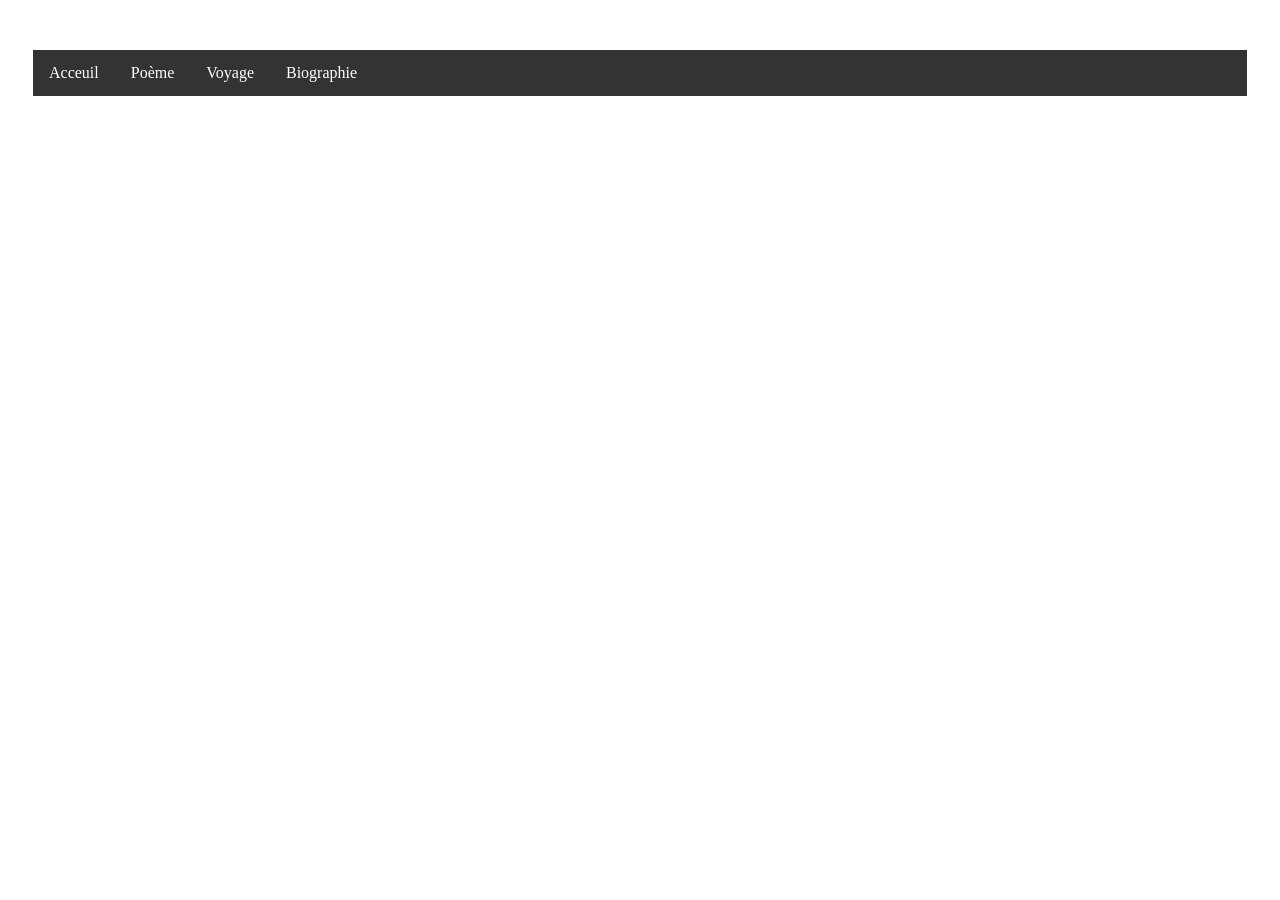
==== biographie.html @ 254db6e0 "Add files via upload" ====
<!DOCTYPE html>
<html>
  <head>
    <meta charset="UTF-8">
    <title>Biographie</title>
    <link rel="stylesheet" href="styles.css" />
  </head>
  <body>
    <ul>
      <li><a href="index.html">Acceuil</a></li>
      <li><a href="poeme.html">Poème</a></li>
      <li><a href="voyage.html">Voyage</a></li>
      <li><a href="biographie.html">Biographie</a></li>
    </ul>
  </body>
</html>
---- styles.css ----
body{
  padding: 25px;
  margin-block: 25px;
}
.title {
	color: #5C6AC4;
}
/*Barre De Navigation Horizontal Par https://www.w3schools.com/css/css_navbar_horizontal.asp*/
ul {
  list-style-type: none;
  margin: 0;
  padding: 0;
  overflow: hidden;
  background-color: #333333;
}
ul li {
  float: left;
}
ul li a {
  display: block;
  color: white;
  text-align: center;
  padding: 14px 16px;
  text-decoration: none;
}
ul li a:hover {
  background-color: #111111;
}
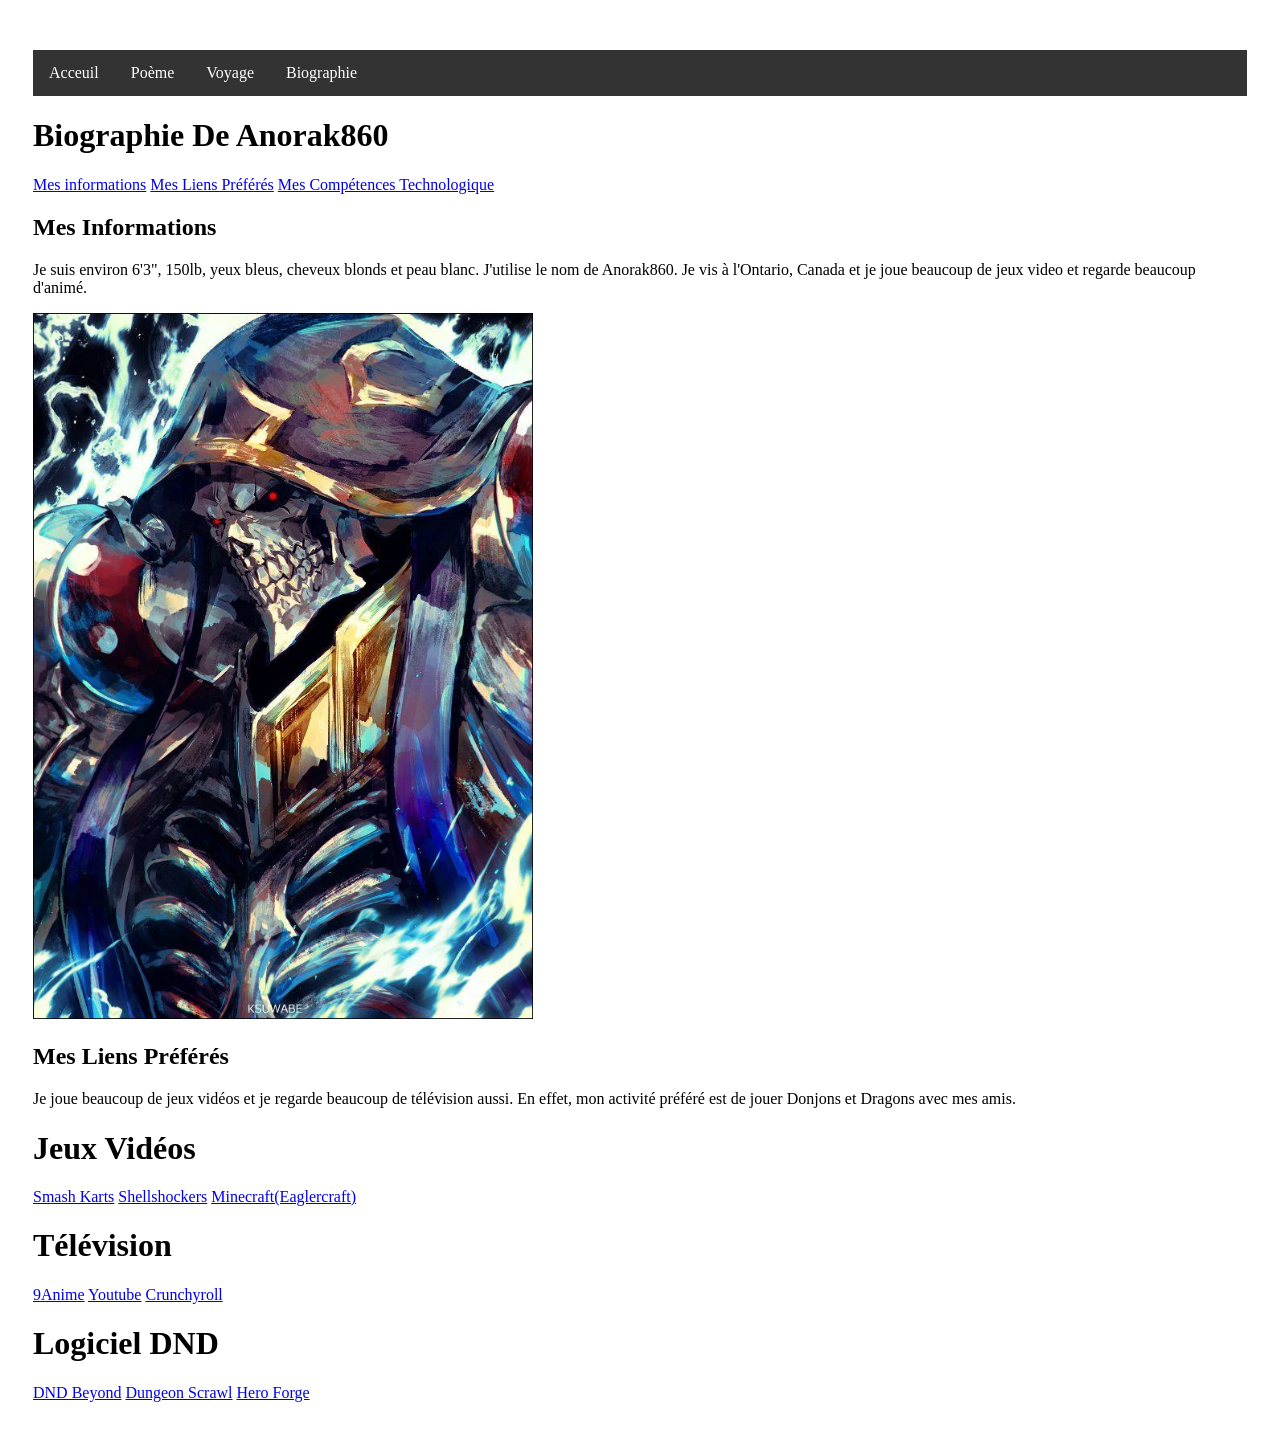
==== commit 338d99ba: "Update biographie.html" ====
--- a/biographie.html
+++ b/biographie.html
@@ -12,5 +12,41 @@
       <li><a href="voyage.html">Voyage</a></li>
       <li><a href="biographie.html">Biographie</a></li>
     </ul>
+    <a name="barre-nav-vert"></a>
+    <h1>Biographie De Anorak860</h1>
+    <div class="vert-nav">
+      <a href="#info">Mes informations</a>
+      <a href="#lien">Mes Liens Préférés</a>
+      <a href="#tech">Mes Compétences Technologique</a>
+    </div>
+    <a name="info"></a>
+    <h2>Mes Informations</h2>
+    <p>Je suis environ 6'3", 150lb, yeux bleus, cheveux blonds et peau blanc. J'utilise le nom de Anorak860. Je vis à l'Ontario, Canada et je joue beaucoup de jeux video et regarde beaucoup d'animé. </p>
+    <!--Source De L'Image: https://www.reddit.com/r/overlord/comments/1ldnheo/ainz_ooal_gown_by_ksuwabe/-->
+    <img src="image/ainz-ooal-gown.jpg" width="500" class="image-droite"/>
+    <a name="lien"></a>
+    <h2>Mes Liens Préférés</h2>
+    <p>Je joue beaucoup de jeux vidéos et je regarde beaucoup de télévision aussi. En effet, mon activité préféré est de jouer Donjons et Dragons avec mes amis.
+    <div class="flex-container">
+    <div class="flex-container">
+      <div class="flex-child magenta vert-nav">
+        <h1>Jeux Vidéos</h1>
+        <a href="https://smashkarts.io/" target="_blank">Smash Karts</a>
+        <a href="https://shellshock.io/" target="_blank">Shellshockers</a>
+        <a href="https://eaglercraft.com/play/?version=1.12.2" target="_blank">Minecraft(Eaglercraft)</a>
+      </div>
+      <div class="flex-child green vert-nav">
+        <h1>Télévision</h1>
+        <a href="https://9animetv.to/" target="_blank">9Anime</a>
+        <a href="https://www.youtube.com/" target="_blank">Youtube</a>
+        <a href="https://www.crunchyroll.com/fr?srsltid=AfmBOop3gY0QpFO6LnQUDH6u6_HT0pyQQL70m4SwW3hTlaSJnPdt4sSn" target="_blank">Crunchyroll</a>
+      </div>
+      <div class="flex-child orange vert-nav">
+        <h1>Logiciel DND</h1>
+        <a href="https://www.dndbeyond.com/characters" target="_blank">DND Beyond</a>
+        <a href="https://app.dungeonscrawl.com/" target="_blank">Dungeon Scrawl</a>
+        <a href="https://www.heroforge.com/" target="_blank">Hero Forge</a>
+      </div>
+    </div>
   </body>
-</html>+</html>
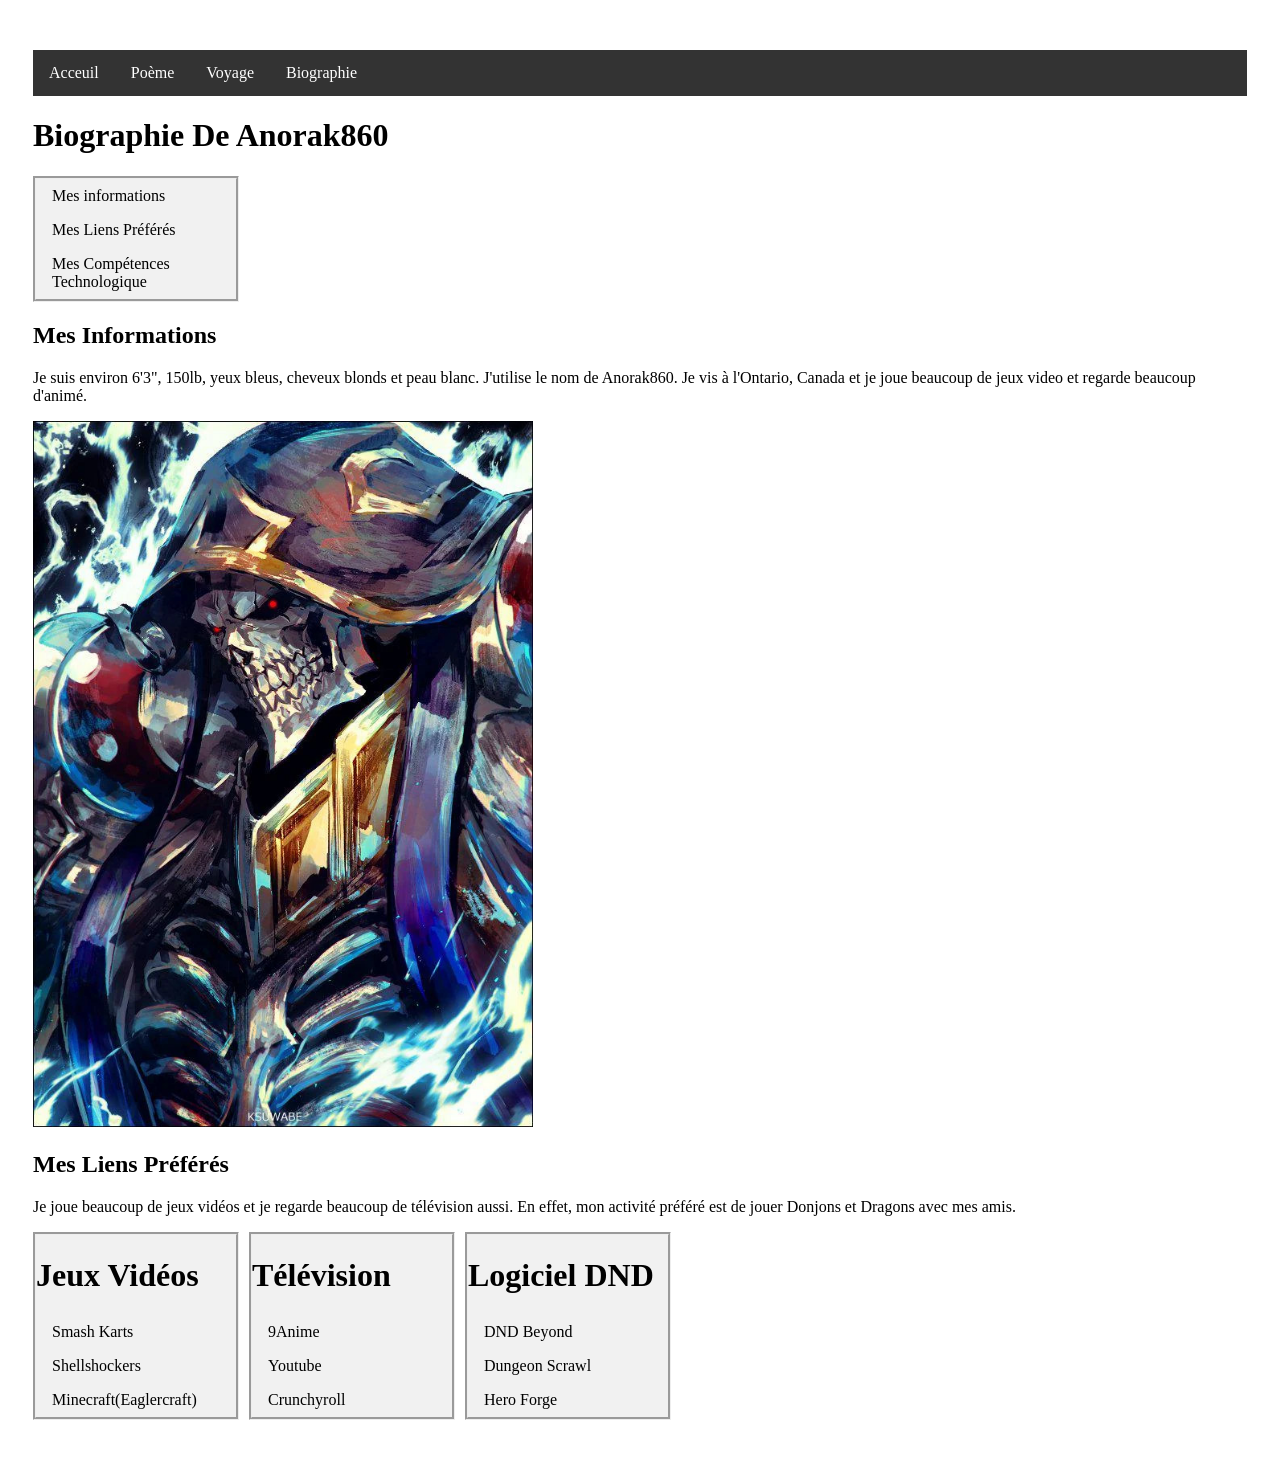
==== commit 79a79dec: "Update biographie.html" ====
--- a/biographie.html
+++ b/biographie.html
@@ -3,7 +3,7 @@
   <head>
     <meta charset="UTF-8">
     <title>Biographie</title>
-    <link rel="stylesheet" href="styles.css" />
+    <link rel="stylesheet" href="CSS/styles.css" />
   </head>
   <body>
     <ul>
--- a/CSS/styles.css
+++ b/CSS/styles.css
@@ -0,0 +1,63 @@
+body{
+  padding: 25px;
+  margin-block: 25px;
+}
+.title {
+	color: #5C6AC4;
+}
+/*Barre De Navigation Horizontal Par https://www.w3schools.com/css/css_navbar_horizontal.asp*/
+ul {
+  list-style-type: none;
+  margin: 0;
+  padding: 0;
+  overflow: hidden;
+  background-color: #333333;
+}
+ul li {
+  float: left;
+}
+ul li a {
+  display: block;
+  color: white;
+  text-align: center;
+  padding: 14px 16px;
+  text-decoration: none;
+}
+ul li a:hover {
+  background-color: #111111;
+}
+/*Barre De Navigation Vertical Source:https://www.w3schools.com/css/css_challenges_navbar.asp*/
+.vert-nav {
+  list-style-type: none;
+  margin: 0;
+  padding: 0;
+  width: 200px;
+  background-color: #f1f1f1;
+  border-style: groove;
+}
+
+.vert-nav a {
+  display: block;
+  color: black;
+  padding: 8px 16px;
+  text-decoration: none;
+}
+
+.vert-nav a:hover {
+  background-color: #555555;
+  color: white;
+}
+/*Div à Côté Source:https://coder-coder.com/display-divs-side-by-side/#:~:text=To%20position%20the%20divs%20side,+%2020px%20+%2050%25%20width.*/
+.flex-container {
+    display: flex;
+}
+.flex-child {
+    flex: 1;
+    border-style: groove;
+}  
+.flex-child:first-child {
+    margin-right: 10px;
+} 
+.flex-child {
+    margin-right: 10px;
+}
